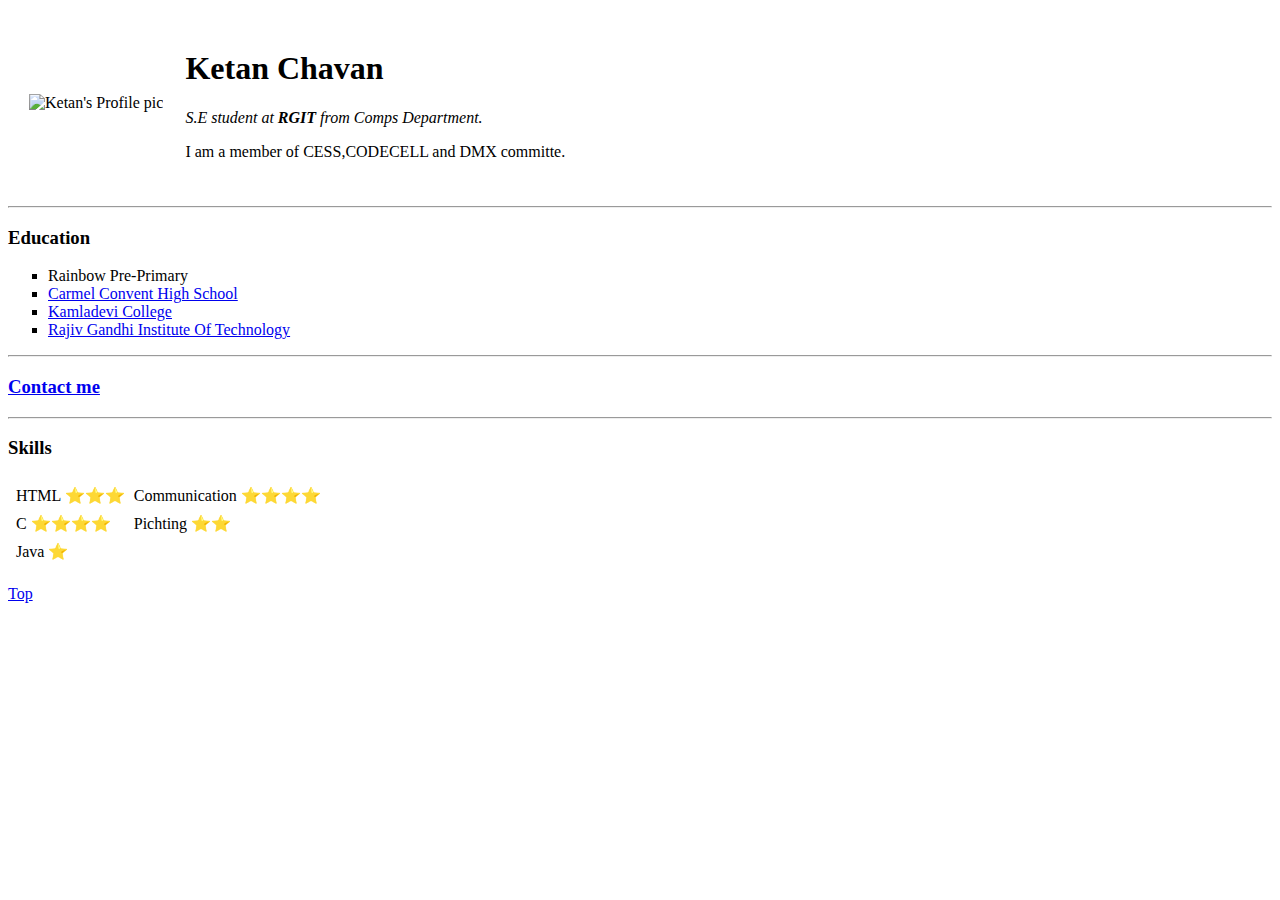
==== index.html @ c36eacc2 "Update index.html" ====
<!DOCTYPE html>
<html lang="en" dir="ltr">

<head>
  <meta charset="utf-8">
  <title>Ketan's Personal Site</title>
</head>

<body>
  <table cellspacing="20">
    <tr>
      <td>  <img src="https://pbs.twimg.com/profile_images/1585716631149244416/teqTDMAW_400x400.png" alt="Ketan's Profile pic"></td>
      <td><h1>Ketan Chavan </h1>
      <p>
        <em>
          S.E student at <strong>RGIT </strong>from Comps Department.
        </em>
      </p>
      <p>
        I am a member of CESS,CODECELL and DMX committe.
      </p></td>
    </tr>
  </table>



  <hr>
  <h3>Education </h3>

  <ul type = "square">
    <li>Rainbow Pre-Primary</li>
    <li><a href="http://www.carmelschoolbdl.ac.in/">Carmel Convent High School</a></li>
    <li><a href="http://www.kamaladevicollege.com/#/home">Kamladevi College</a></li>
    <li><a href="https://www.mctrgit.ac.in/">Rajiv Gandhi Institute Of Technology</a></li>
  </ul>

  <hr>
<h3><a href="My Contacts.html">Contact me</a></h3>
<hr>


<h3>Skills</h3>
<table cellspacing = "7">
  <tr>
    <td>HTML ⭐⭐⭐</td>
    <td>Communication ⭐⭐⭐⭐</td>

  </tr>
  <tr>
    <td>C ⭐⭐⭐⭐</td>
    <td>Pichting  ⭐⭐</td>
  </tr>
  <tr>
    <td>Java ⭐</td>
  </tr>


</table>
<p><a href="#">Top</a></p>
</body>


</html>
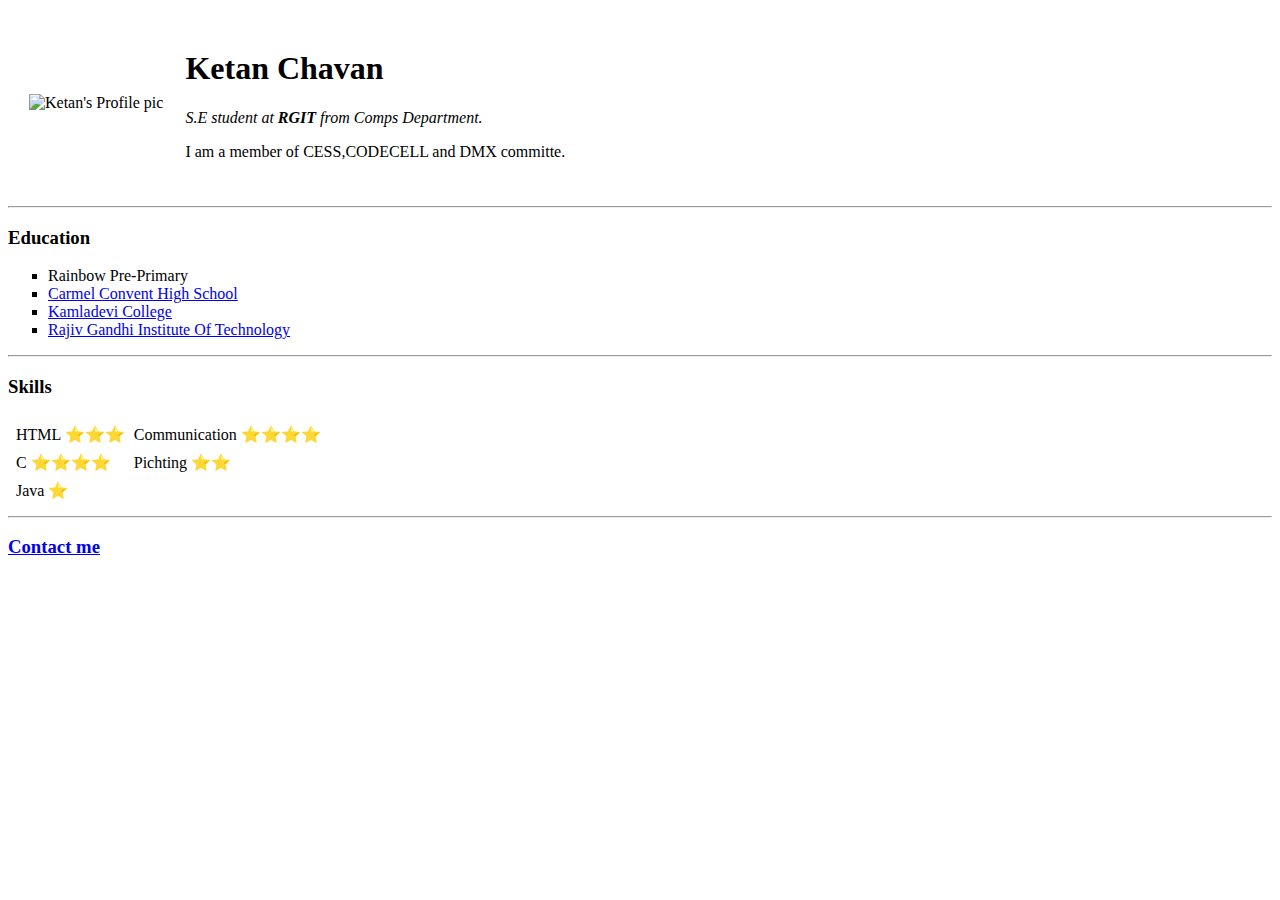
==== commit faaff1ba: "Update index.html" ====
--- a/index.html
+++ b/index.html
@@ -4,12 +4,16 @@
 <head>
   <meta charset="utf-8">
   <title>Ketan's Personal Site</title>
+  <link rel="stylesheet" href="css/styles.css">
 </head>
 
-<body>
+
+
+
+<body >
   <table cellspacing="20">
     <tr>
-      <td>  <img src="https://pbs.twimg.com/profile_images/1585716631149244416/teqTDMAW_400x400.png" alt="Ketan's Profile pic"></td>
+      <td>  <img src="https://pbs.twimg.com/profile_images/1590946434961973248/UBgDYz5u_400x400.png" alt="Ketan's Profile pic"></td>
       <td><h1>Ketan Chavan </h1>
       <p>
         <em>
@@ -35,29 +39,29 @@
   </ul>
 
   <hr>
-<h3><a href="My Contacts.html">Contact me</a></h3>
-<hr>
+  <h3>Skills</h3>
+  <table cellspacing = "7">
+    <tr>
+      <td>HTML ⭐⭐⭐</td>
+      <td>Communication ⭐⭐⭐⭐</td>
+
+    </tr>
+    <tr>
+      <td>C ⭐⭐⭐⭐</td>
+      <td>Pichting  ⭐⭐</td>
+    </tr>
+    <tr>
+      <td>Java ⭐</td>
+    </tr>
 
 
-<h3>Skills</h3>
-<table cellspacing = "7">
-  <tr>
-    <td>HTML ⭐⭐⭐</td>
-    <td>Communication ⭐⭐⭐⭐</td>
-
-  </tr>
-  <tr>
-    <td>C ⭐⭐⭐⭐</td>
-    <td>Pichting  ⭐⭐</td>
-  </tr>
-  <tr>
-    <td>Java ⭐</td>
-  </tr>
-
-
-</table>
-<p><a href="#">Top</a></p>
+  </table>
+<hr>
+<h3><a href="My Contacts.html">Contact me</a></h3>
 </body>
 
 
+
+
+
 </html>
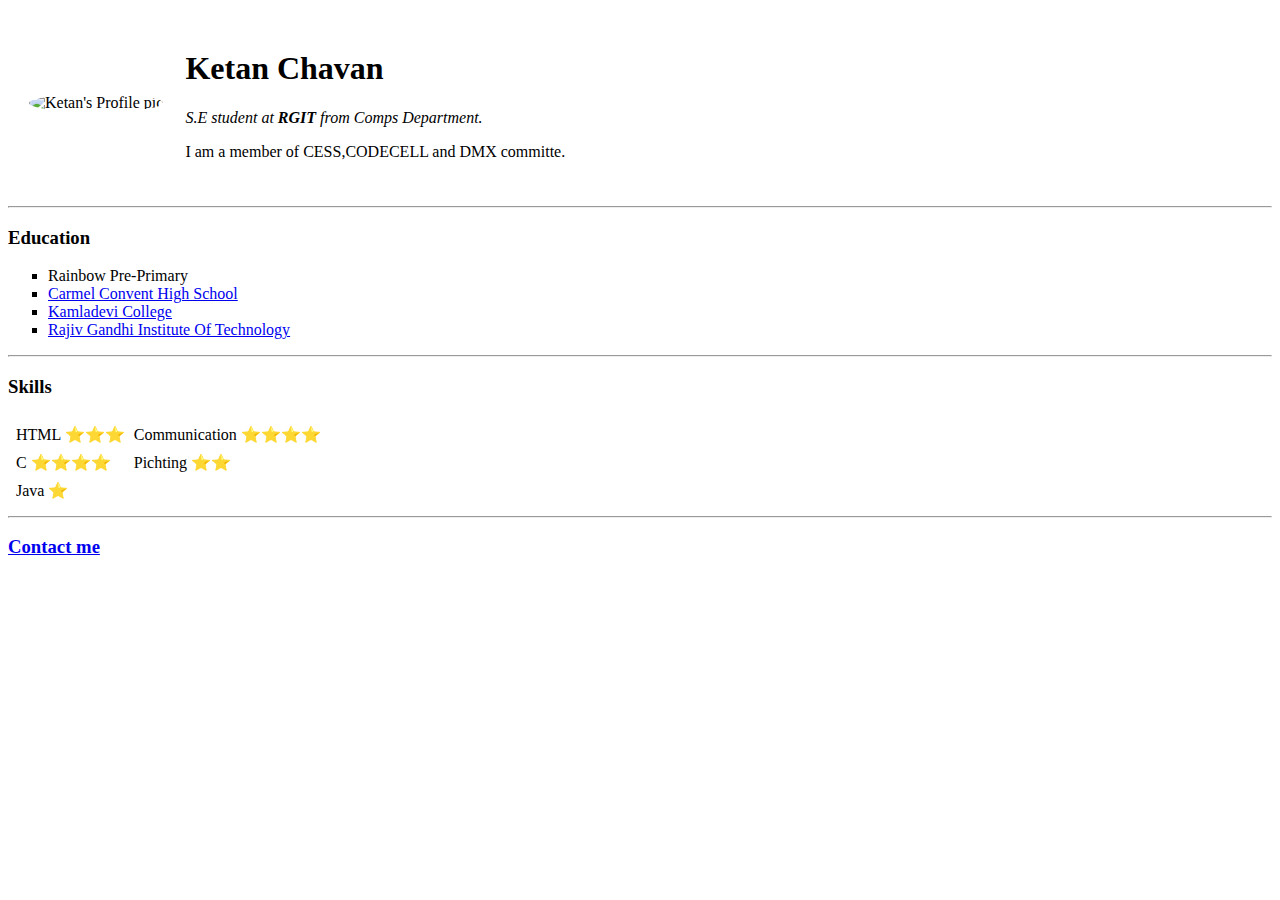
==== commit d8be696a: "Update index.html" ====
--- a/index.html
+++ b/index.html
@@ -8,12 +8,19 @@
 </head>
 
 
+<style media="screen">
+  #pfp{
+    border-radius: 50%;
+    height: 200px;
+    width: 200px;
+  }
+</style>
 
 
 <body >
   <table cellspacing="20">
     <tr>
-      <td>  <img src="https://pbs.twimg.com/profile_images/1590946434961973248/UBgDYz5u_400x400.png" alt="Ketan's Profile pic"></td>
+      <td>  <img id="pfp"src="https://pbs.twimg.com/profile_images/1591767391578755074/qt7OPWYQ_400x400.jpg" alt="Ketan's Profile pic"></td>
       <td><h1>Ketan Chavan </h1>
       <p>
         <em>
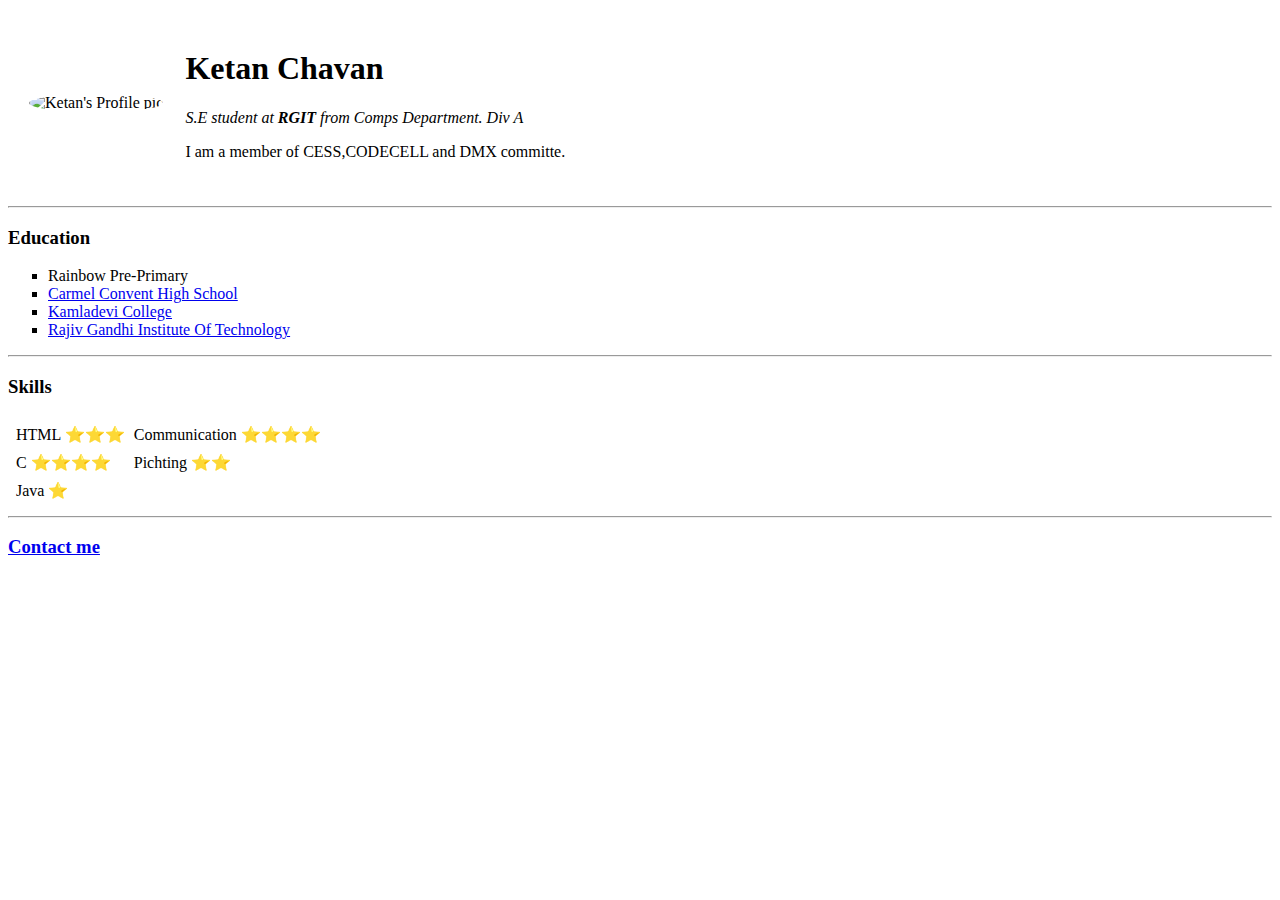
==== commit c019cf75: "Update index.html" ====
--- a/index.html
+++ b/index.html
@@ -24,7 +24,7 @@
       <td><h1>Ketan Chavan </h1>
       <p>
         <em>
-          S.E student at <strong>RGIT </strong>from Comps Department.
+          S.E student at <strong>RGIT </strong>from Comps Department. Div A
         </em>
       </p>
       <p>
